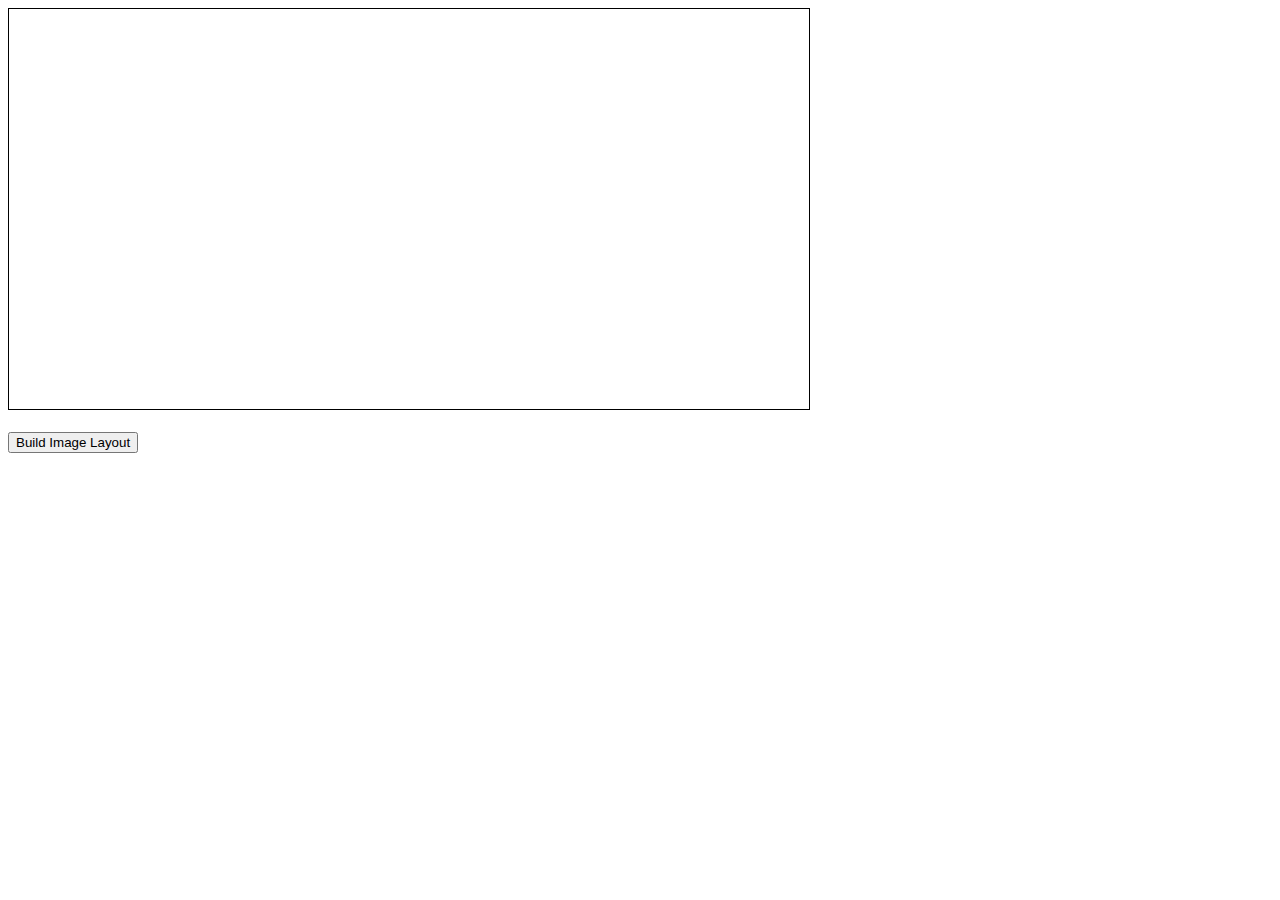
==== imageGrid.html @ 9156c6a9 "adding images and code" ====
<!DOCTYPE HTML>
<html lang="en-us">
<head>
    <meta charset="utf-8">
    <title></title>
    <style type="text/css">
    </style>

</head>

<body>
<div id="canvasDiv"></div>
<br>
<div>
    <button type="button" onclick="addImages()">Build Image Layout</button>
</div>
<br>

</body>

<script type="text/javascript">

    //generates the canvas size
    function canvas_X() {
        return 800;
    }
    function canvas_Y() {
        return 400;
    }
    //generates the canvas element on the html page
    window.onload = function() {
        let x = canvas_X(), y = canvas_Y();
        document.getElementById('canvasDiv').innerHTML =
            "<canvas id='gridCanvas' width='" + x + "' height='" + y + "' style='border: 1px solid'></canvas>";
    };

    // holds images and their attributes
    let imageObjArray = [
        {
            top: true,
            right: true,
            bottom: true,
            left: true,
            image: "color/1.png"
        },
        {
            top: true,
            right: false,
            bottom: true,
            left: true,
            image: "color/2.png"
        },
        {
            top: false,
            right: true,
            bottom: true,
            left: true,
            image: "color/3.png"
        },
        {
            top: true,
            right: true,
            bottom: false,
            left: true,
            image: "color/4.png"
        },
        {
            top: true,
            right: true,
            bottom: true,
            left: false,
            image: "color/5.png"
        },
        {
            top: true,
            right: false,
            bottom: true,
            left: false,
            image: "color/6.png"
        },
        {
            top: false,
            right: true,
            bottom: false,
            left: true,
            image: "color/7.png"
        },
        {
            top: false,
            right: true,
            bottom: false,
            left: false,
            image: "color/8.png"
        },
        {
            top: true,
            right: false,
            bottom: false,
            left: false,
            image: "color/9.png"
        },
        {
            top: false,
            right: false,
            bottom: false,
            left: true,
            image: "color/10.png"
        },
        {
            top: false,
            right: false,
            bottom: true,
            left: false,
            image: "color/11.png"
        },
        {
            top: false,
            right: false,
            bottom: false,
            left: false,
            image: "color/12.png"
        }
    ];

    function imageArray(x, y) {
        if (x === 0 && y === 0) {
            var topLeftFalses = imageObjArray.filter(item => item.left === false && item.top === false);
            let pick = Math.floor(Math.random() * (topLeftFalses.length -1)) + 1;
            return topLeftFalses[pick];
        }
        if (x === (canvas_X() - 25) && y === 0) {
            var topRightFalses = imageObjArray.filter(item => item.right === false && item.top === false);
            let pick = Math.floor(Math.random() * (topRightFalses.length -1)) + 1;
            return topRightFalses[pick];
        }
        if (x === 0) {
            var leftFalses = imageObjArray.filter(item => item.left === false);
            let pick = Math.floor(Math.random() * (leftFalses.length -1)) + 1;
            return leftFalses[pick];
        }
        if (y === 0) {
            var topFalses = imageObjArray.filter(item => item.top === false);
            let pick = Math.floor(Math.random() * (topFalses.length -1)) + 1;
            return topFalses[pick];
        }
        let pick = Math.floor(Math.random() * (imageObjArray.length -1)) + 1;
        return imageObjArray[pick];
    }

    function addImages() {
        let canvas = document.getElementById('gridCanvas'),
            context = canvas.getContext('2d');
        let x = canvas_X();
        let y = canvas_Y();
        for (let i = 0; i < x; i += 25) {
            for (let j = 0; j < y; j += 25) {
                var image = new Image();
                var imagePassed = imageArray(i, j);
                image.src = imagePassed.image;
                context.drawImage(image, i, j, 25,25);
            }
        }
    }

    //builds the grid and populates the images for display on the canvas
    //this takes the canvas width and height and divides it by 25(image size)
    function buildGridArray() {
        let imageSize = 25;
        let rows      = canvas_Y() / imageSize;
        let columns   = canvas_X() / imageSize;

        var gridArray = [rows][columns];
    }
    buildGridArray();

</script>
</html>
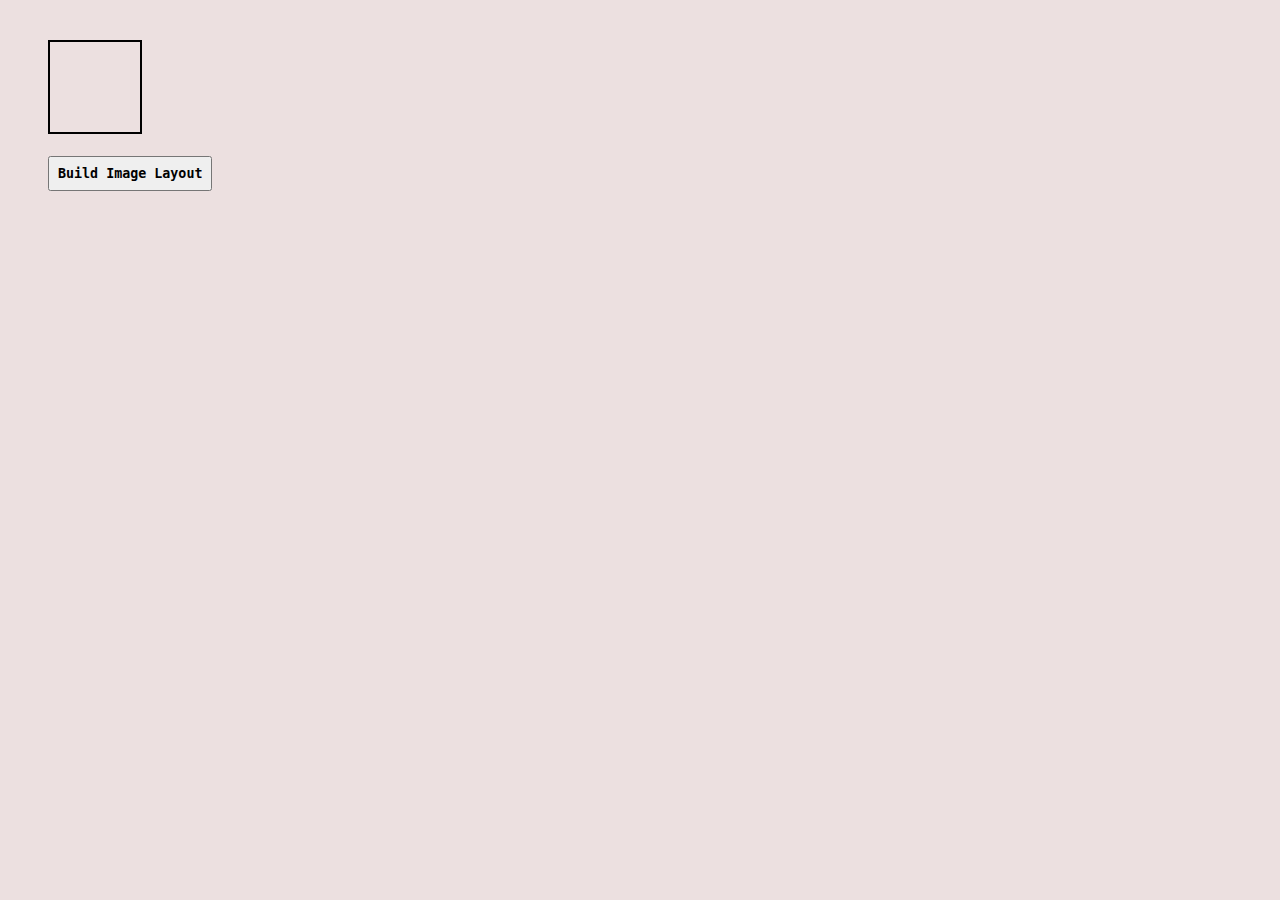
==== commit 9cc9ba18: "added script changes for border, external css and script created" ====
--- a/imageGrid.html
+++ b/imageGrid.html
@@ -3,9 +3,7 @@
 <head>
     <meta charset="utf-8">
     <title></title>
-    <style type="text/css">
-    </style>
-
+    <link rel="stylesheet" href="style.css">
 </head>
 
 <body>
@@ -15,164 +13,13 @@
     <button type="button" onclick="addImages()">Build Image Layout</button>
 </div>
 <br>
+<br>
+
+<div class="canvasBreakdown"></div>
 
 </body>
 
-<script type="text/javascript">
+<script type="text/javascript" src="script.js" ></script>
 
-    //generates the canvas size
-    function canvas_X() {
-        return 800;
-    }
-    function canvas_Y() {
-        return 400;
-    }
-    //generates the canvas element on the html page
-    window.onload = function() {
-        let x = canvas_X(), y = canvas_Y();
-        document.getElementById('canvasDiv').innerHTML =
-            "<canvas id='gridCanvas' width='" + x + "' height='" + y + "' style='border: 1px solid'></canvas>";
-    };
-
-    // holds images and their attributes
-    let imageObjArray = [
-        {
-            top: true,
-            right: true,
-            bottom: true,
-            left: true,
-            image: "color/1.png"
-        },
-        {
-            top: true,
-            right: false,
-            bottom: true,
-            left: true,
-            image: "color/2.png"
-        },
-        {
-            top: false,
-            right: true,
-            bottom: true,
-            left: true,
-            image: "color/3.png"
-        },
-        {
-            top: true,
-            right: true,
-            bottom: false,
-            left: true,
-            image: "color/4.png"
-        },
-        {
-            top: true,
-            right: true,
-            bottom: true,
-            left: false,
-            image: "color/5.png"
-        },
-        {
-            top: true,
-            right: false,
-            bottom: true,
-            left: false,
-            image: "color/6.png"
-        },
-        {
-            top: false,
-            right: true,
-            bottom: false,
-            left: true,
-            image: "color/7.png"
-        },
-        {
-            top: false,
-            right: true,
-            bottom: false,
-            left: false,
-            image: "color/8.png"
-        },
-        {
-            top: true,
-            right: false,
-            bottom: false,
-            left: false,
-            image: "color/9.png"
-        },
-        {
-            top: false,
-            right: false,
-            bottom: false,
-            left: true,
-            image: "color/10.png"
-        },
-        {
-            top: false,
-            right: false,
-            bottom: true,
-            left: false,
-            image: "color/11.png"
-        },
-        {
-            top: false,
-            right: false,
-            bottom: false,
-            left: false,
-            image: "color/12.png"
-        }
-    ];
-
-    function imageArray(x, y) {
-        if (x === 0 && y === 0) {
-            var topLeftFalses = imageObjArray.filter(item => item.left === false && item.top === false);
-            let pick = Math.floor(Math.random() * (topLeftFalses.length -1)) + 1;
-            return topLeftFalses[pick];
-        }
-        if (x === (canvas_X() - 25) && y === 0) {
-            var topRightFalses = imageObjArray.filter(item => item.right === false && item.top === false);
-            let pick = Math.floor(Math.random() * (topRightFalses.length -1)) + 1;
-            return topRightFalses[pick];
-        }
-        if (x === 0) {
-            var leftFalses = imageObjArray.filter(item => item.left === false);
-            let pick = Math.floor(Math.random() * (leftFalses.length -1)) + 1;
-            return leftFalses[pick];
-        }
-        if (y === 0) {
-            var topFalses = imageObjArray.filter(item => item.top === false);
-            let pick = Math.floor(Math.random() * (topFalses.length -1)) + 1;
-            return topFalses[pick];
-        }
-        let pick = Math.floor(Math.random() * (imageObjArray.length -1)) + 1;
-        return imageObjArray[pick];
-    }
-
-    function addImages() {
-        let canvas = document.getElementById('gridCanvas'),
-            context = canvas.getContext('2d');
-        let x = canvas_X();
-        let y = canvas_Y();
-        for (let i = 0; i < x; i += 25) {
-            for (let j = 0; j < y; j += 25) {
-                var image = new Image();
-                var imagePassed = imageArray(i, j);
-                image.src = imagePassed.image;
-                context.drawImage(image, i, j, 25,25);
-            }
-        }
-    }
-
-    //builds the grid and populates the images for display on the canvas
-    //this takes the canvas width and height and divides it by 25(image size)
-    function buildGridArray() {
-        let imageSize = 25;
-        let rows      = canvas_Y() / imageSize;
-        let columns   = canvas_X() / imageSize;
-
-        var gridArray = [rows][columns];
-    }
-    buildGridArray();
-
-</script>
 </html>
 
--- a/style.css
+++ b/style.css
@@ -0,0 +1,21 @@
+#canvasDiv {
+    margin: 40px 40px 0px 40px;
+}
+#gridCanvas {
+    border: 2px solid black;
+}
+
+button {
+    margin-left: 40px;
+    font-weight: bold;
+    padding: 8px;
+    font-family: monospace;
+}
+
+body {
+    background-color: rgb(236, 224, 224);
+}
+
+#canvasBreakdown {
+    border: 1px dotted black;
+}